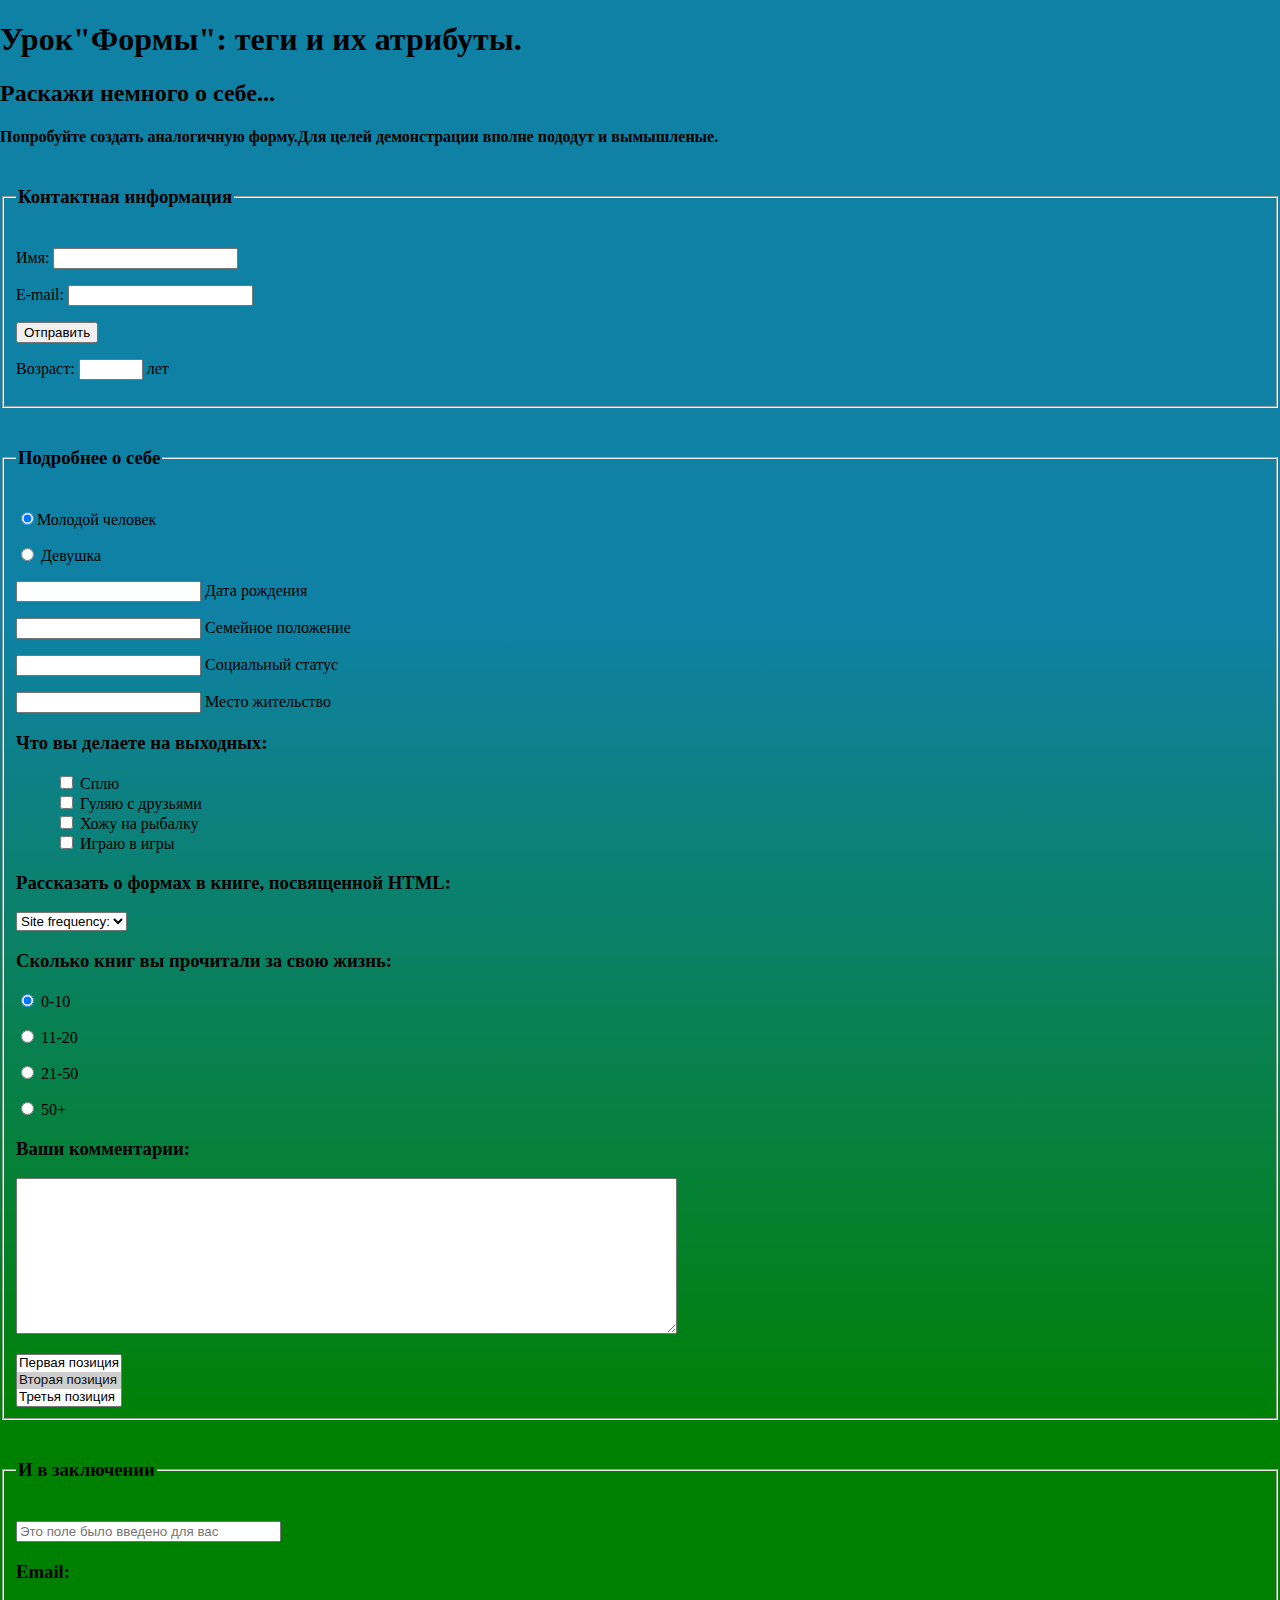
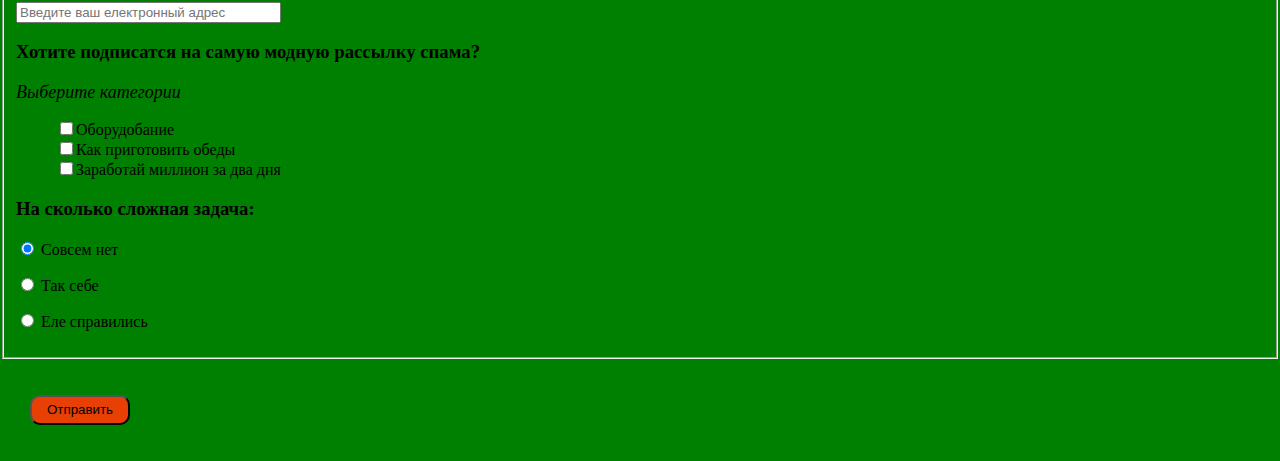
==== Index.html @ db09e6c2 "initial commit of Frontend-homework-3 files" ====
<!DOCTYPE html>
<html lang="en">
<head>
    <meta charset="UTF-8">
    <title>Forms - Lesson-3</title>
    <link rel="stylesheet" type="text/css" href="css1.css" />
</head>
<body>
<header>
        <h1>Урок"Формы": теги и их атрибуты.</h1>
        <h2>Раскажи немного о себе...</h2>
        <h4>Попробуйте создать аналогичную форму.Для целей демонстрации вполне пододут и вымышленые.</h4>
</header>
<section>
    <form>
        <fieldset>
            <legend><h3>Контактная информация</h3></legend>
            <p><label for="name">Имя: </label><input type="text" name="name"></p>
            <p><label for="email">E-mail: </label><input type="email" name="email"></p>
        <p><input type="submit" value="Отправить"></p>
           <p>Возраст: <input type="number" min="1" max="100" step="1"> лет</p>
        </fieldset>
        <fieldset class="about_yourself">
            <legend><h3>Подробнее о себе</h3></legend>
            <p><input type="radio" name="sex" value="man" checked>Молодой человек</p>
            <p><input type="radio" name="sex" value="woman"> Девушка</p>
            <p><input type="text" name="date"  maxlength="10"> Дата рождения</p>
            <p><input type="text" name="family" maxlength="10"> Семейное положение</p>
            <p><input type="text" name="status" maxlength="15"> Социальный статус</p>
            <p><input type="text" name="place" > Место жительство</p>
             <div class="weekend">
                 <h3>Что вы делаете на выходных:</h3>
                 <ul>
                    <li><input type="checkbox" name="off_time1" value="sleep"> Сплю</li>
                    <li><input type="checkbox" name="off_time2" value="walking"> Гуляю с друзьями</li>
                    <li><input type="checkbox" name="off_time3" value="fishing"> Хожу на рыбалку</li>
                    <li><input type="checkbox" name="off_time4" value="play"> Играю в игры</li>
                 </ul>
             </div>
            <div class="list_items">
                <h3>Рассказать о формах в книге, посвященной <b>HTML</b>:</h3>
                <p><select size="1" name="hero">
                     <option value="cell_1" selected>Site frequency:</option>
                     <option value="cell_2" >Aaaaa</option>
                     <option value="cell_3">Oops</option>
                   </select>
                </p>
            </div>
            <div class="books">
                <h3>Сколько книг вы прочитали за свою жизнь:</h3>
                <p><input type="radio" name="how_much" value="ten" checked> 0-10</p>
                <p><input type="radio" name="how_much" value="twelve"> 11-20</p>
                <p><input type="radio" name="how_much" value="fifty"> 21-50</p>
                <p><input type="radio" name="how_much" value="more"> 50+</p>
            </div>
            <div>
                <h3>Ваши комментарии:</h3>
                <p><textarea rows="10" cols="80" name="text"></textarea></p>
            </div>
            <div class="list_1">
                <select size="3" name="hero">
                    <option value="cell_1">Первая позиция</option>
                    <option value="cell_2" selected>Вторая позиция</option>
                    <option value="cell_3">Третья позиция</option>
                </select>
            </div>
        </fieldset>
        <fieldset class="conclusion">
            <legend><h3>И в заключении</h3></legend>
            <p><input type="text" width="100px" name="family" size="30" placeholder="Это поле было введено для вас"></p>
                <div class="your_email">
                    <h3>Email:</h3>
                    <p><input type="email" name="email" size="30" placeholder="Введите ваш електронный адрес" required></p>
                </div>
                <div class="spam">
                    <h3>Хотите подписатся на самую модную рассылку спама?</h3>
                    <p><i>Выберите категории</i></p>
                    <ul>
                        <li><input type="checkbox" name="option1" value="a1">Оборудобание</li>
                        <li><input type="checkbox" name="option2" value="a2">Как приготовить обеды</li>
                        <li><input type="checkbox" name="option3" value="a3">Заработай миллион за два дня</li>
                    </ul>
                </div>
                <div class="complexity">
                    <h3>На сколько сложная задача:</h3>
                    <p><input type="radio" name="options" value="easily" checked> Совсем нет</p>
                    <p><input type="radio" name="options" value="middling"> Так себе</p>
                    <p><input type="radio" name="options" value="hard"> Еле справились</p>
                </div>
        </fieldset>
        <p><input type="submit" id="button" value="Отправить"></p>
    </form>
</section>
</body>
</html>
---- css1.css ----
body {
    background: linear-gradient(to bottom, #0F81A5 30%,green 70%) ;
    margin: 0 auto;
    display: block;
}
.form {
}
.about_yourself {
    margin-top: 20px;
}
.weekend li{
    list-style-type: none;
}
.spam i {
    font-size: 18px;
}
.spam li{
    list-style-type: none;
}
.conclusion {
    margin-top: 20px;
}
#button {
    background: #E83F04;
    margin: 20px 0px 20px 30px;
    width: 100px;
    height: 30px;
    border-radius: 10px;
}
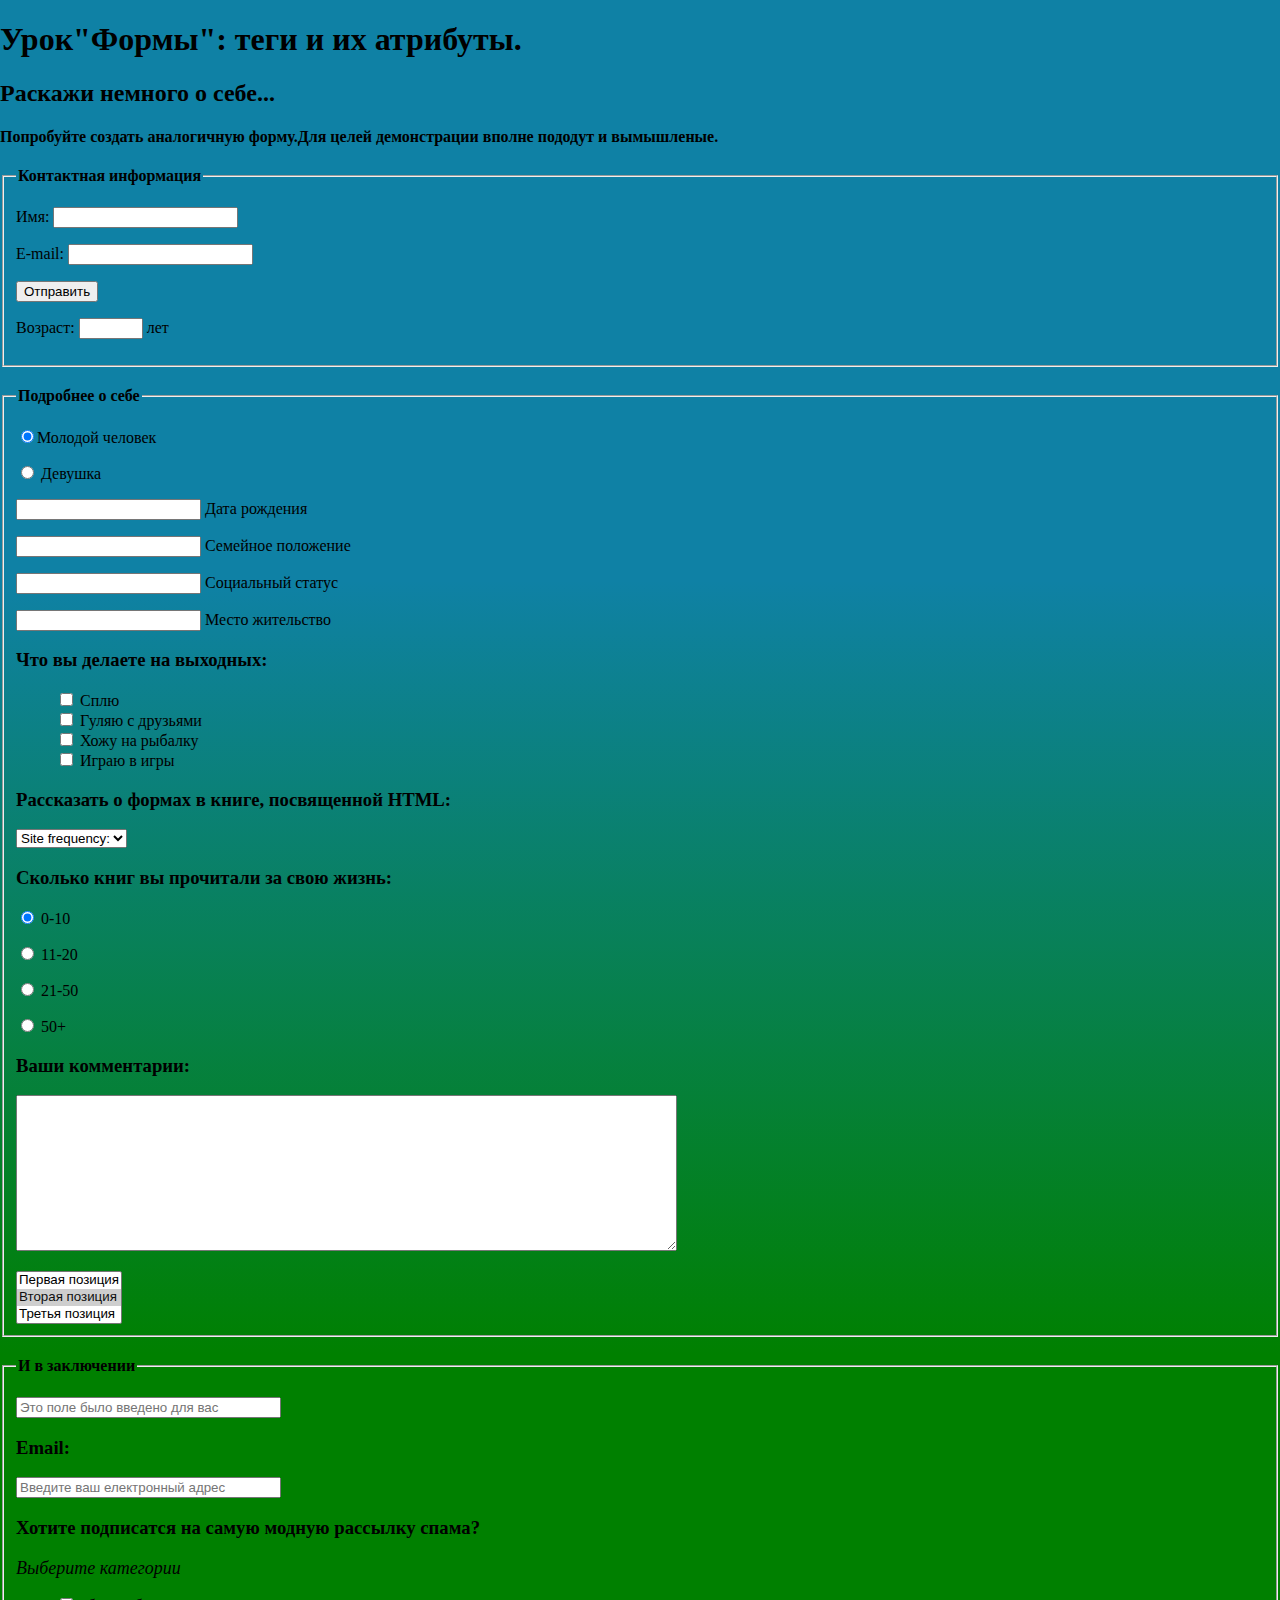
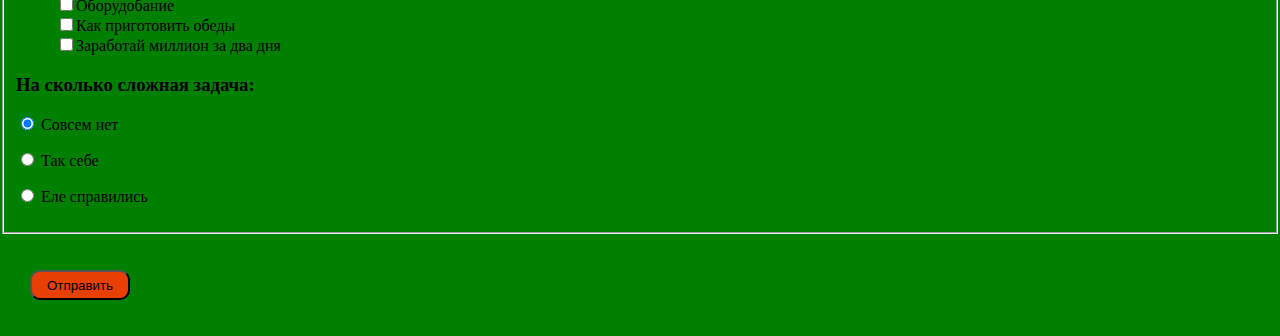
==== commit c123b504: "Update Index.html" ====
--- a/Index.html
+++ b/Index.html
@@ -14,14 +14,14 @@
 <section>
     <form>
         <fieldset>
-            <legend><h3>Контактная информация</h3></legend>
+            <legend><b class="topic">Контактная информация</b></legend>
             <p><label for="name">Имя: </label><input type="text" name="name"></p>
             <p><label for="email">E-mail: </label><input type="email" name="email"></p>
         <p><input type="submit" value="Отправить"></p>
            <p>Возраст: <input type="number" min="1" max="100" step="1"> лет</p>
         </fieldset>
         <fieldset class="about_yourself">
-            <legend><h3>Подробнее о себе</h3></legend>
+            <legend><b class="topic">Подробнее о себе</b></legend>
             <p><input type="radio" name="sex" value="man" checked>Молодой человек</p>
             <p><input type="radio" name="sex" value="woman"> Девушка</p>
             <p><input type="text" name="date"  maxlength="10"> Дата рождения</p>
@@ -66,8 +66,8 @@
             </div>
         </fieldset>
         <fieldset class="conclusion">
-            <legend><h3>И в заключении</h3></legend>
-            <p><input type="text" width="100px" name="family" size="30" placeholder="Это поле было введено для вас"></p>
+            <legend><b class="topic">И в заключении</b></legend>
+            <p><input type="text" name="family" size="30" placeholder="Это поле было введено для вас"></p>
                 <div class="your_email">
                     <h3>Email:</h3>
                     <p><input type="email" name="email" size="30" placeholder="Введите ваш електронный адрес" required></p>
@@ -92,4 +92,4 @@
     </form>
 </section>
 </body>
-</html>+</html>
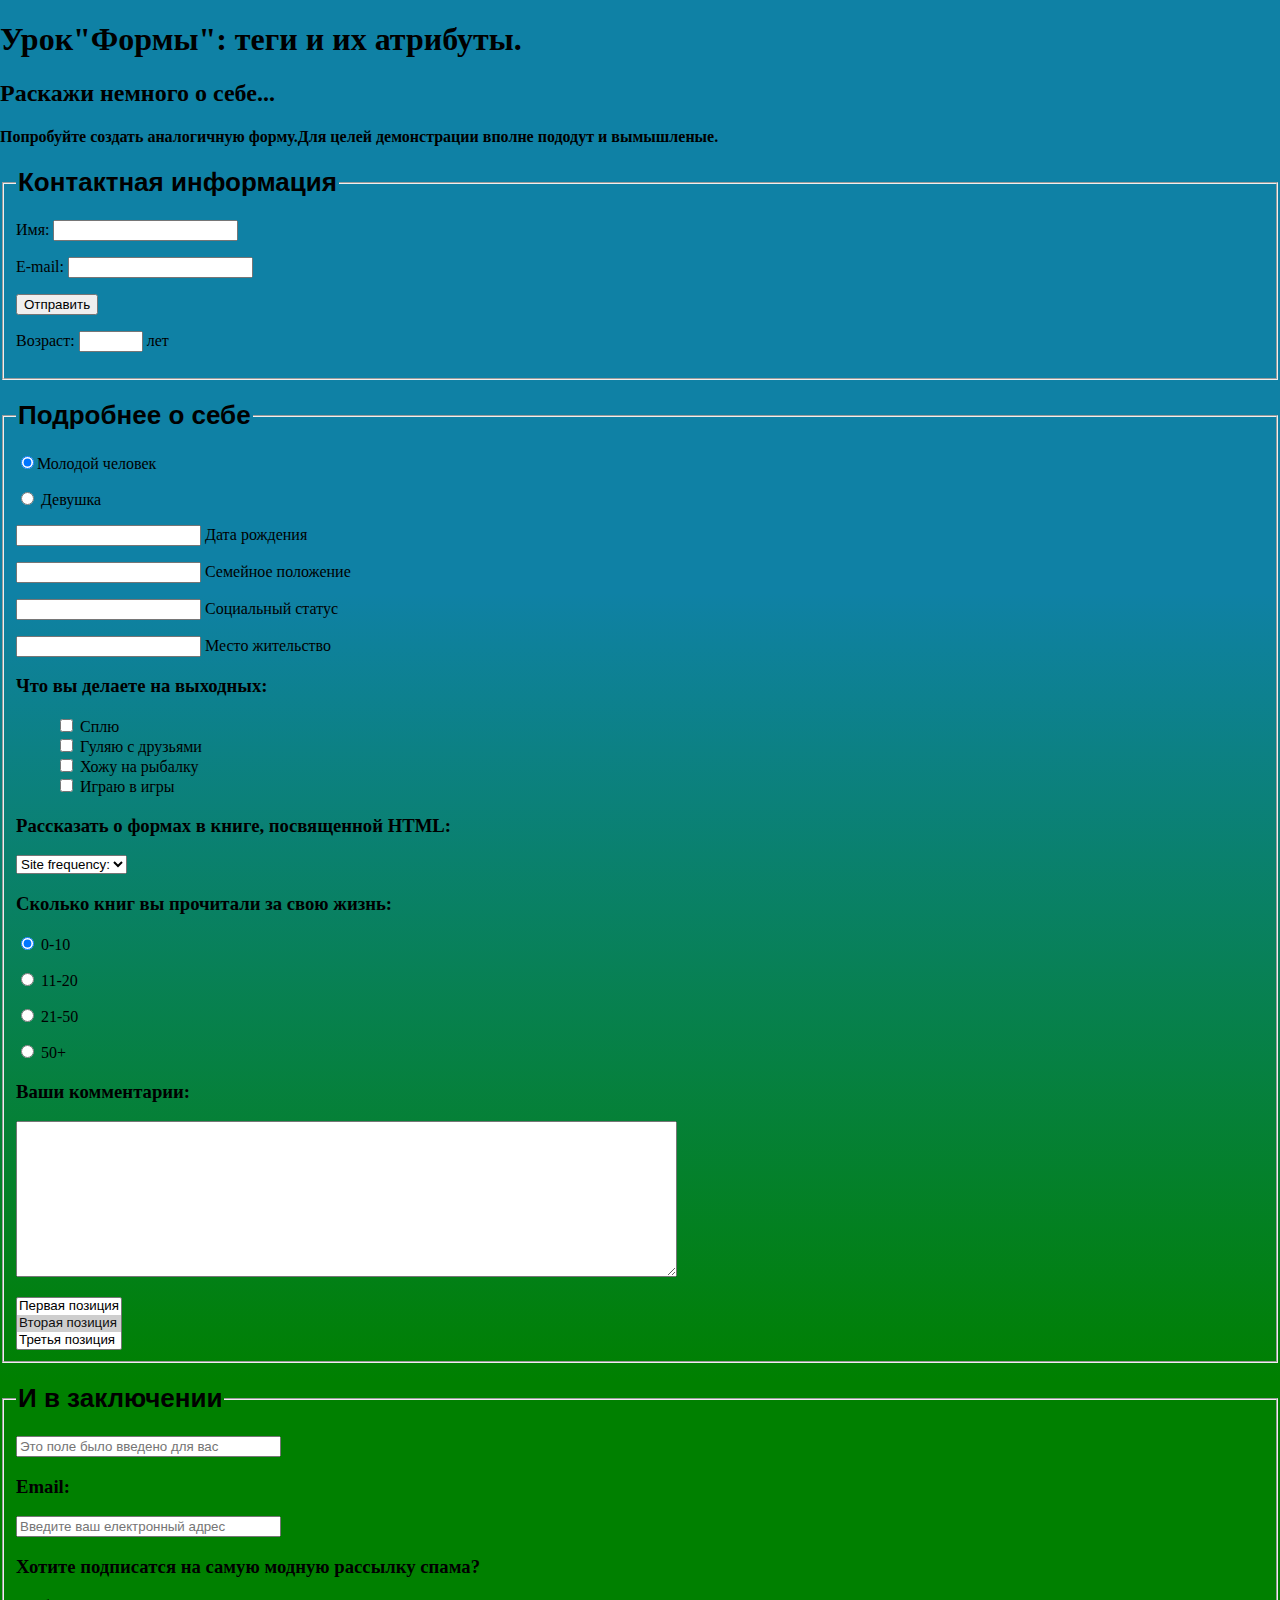
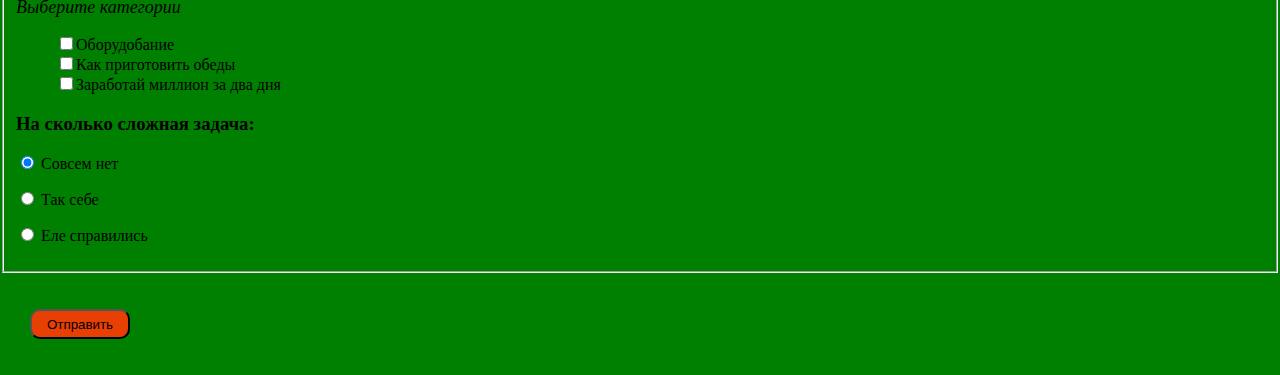
==== commit 31d1066b: "Update Index.html" ====
--- a/Index.html
+++ b/Index.html
@@ -15,8 +15,8 @@
     <form>
         <fieldset>
             <legend><b class="topic">Контактная информация</b></legend>
-            <p><label for="name">Имя: </label><input type="text" name="name"></p>
-            <p><label for="email">E-mail: </label><input type="email" name="email"></p>
+            <p><label>Имя: </label><input type="text" name="name"></p>
+            <p><label>E-mail: </label><input type="email" name="email"></p>
         <p><input type="submit" value="Отправить"></p>
            <p>Возраст: <input type="number" min="1" max="100" step="1"> лет</p>
         </fieldset>
@@ -92,4 +92,4 @@
     </form>
 </section>
 </body>
-</html>
+</html> 
--- a/css1.css
+++ b/css1.css
@@ -1,9 +1,12 @@
 body {
     background: linear-gradient(to bottom, #0F81A5 30%,green 70%) ;
     margin: 0 auto;
-    display: block;
 }
 .form {
+}
+.topic {
+    font-family: Arial, Helvetica, sans-serif;;
+    font-size: 26px;
 }
 .about_yourself {
     margin-top: 20px;
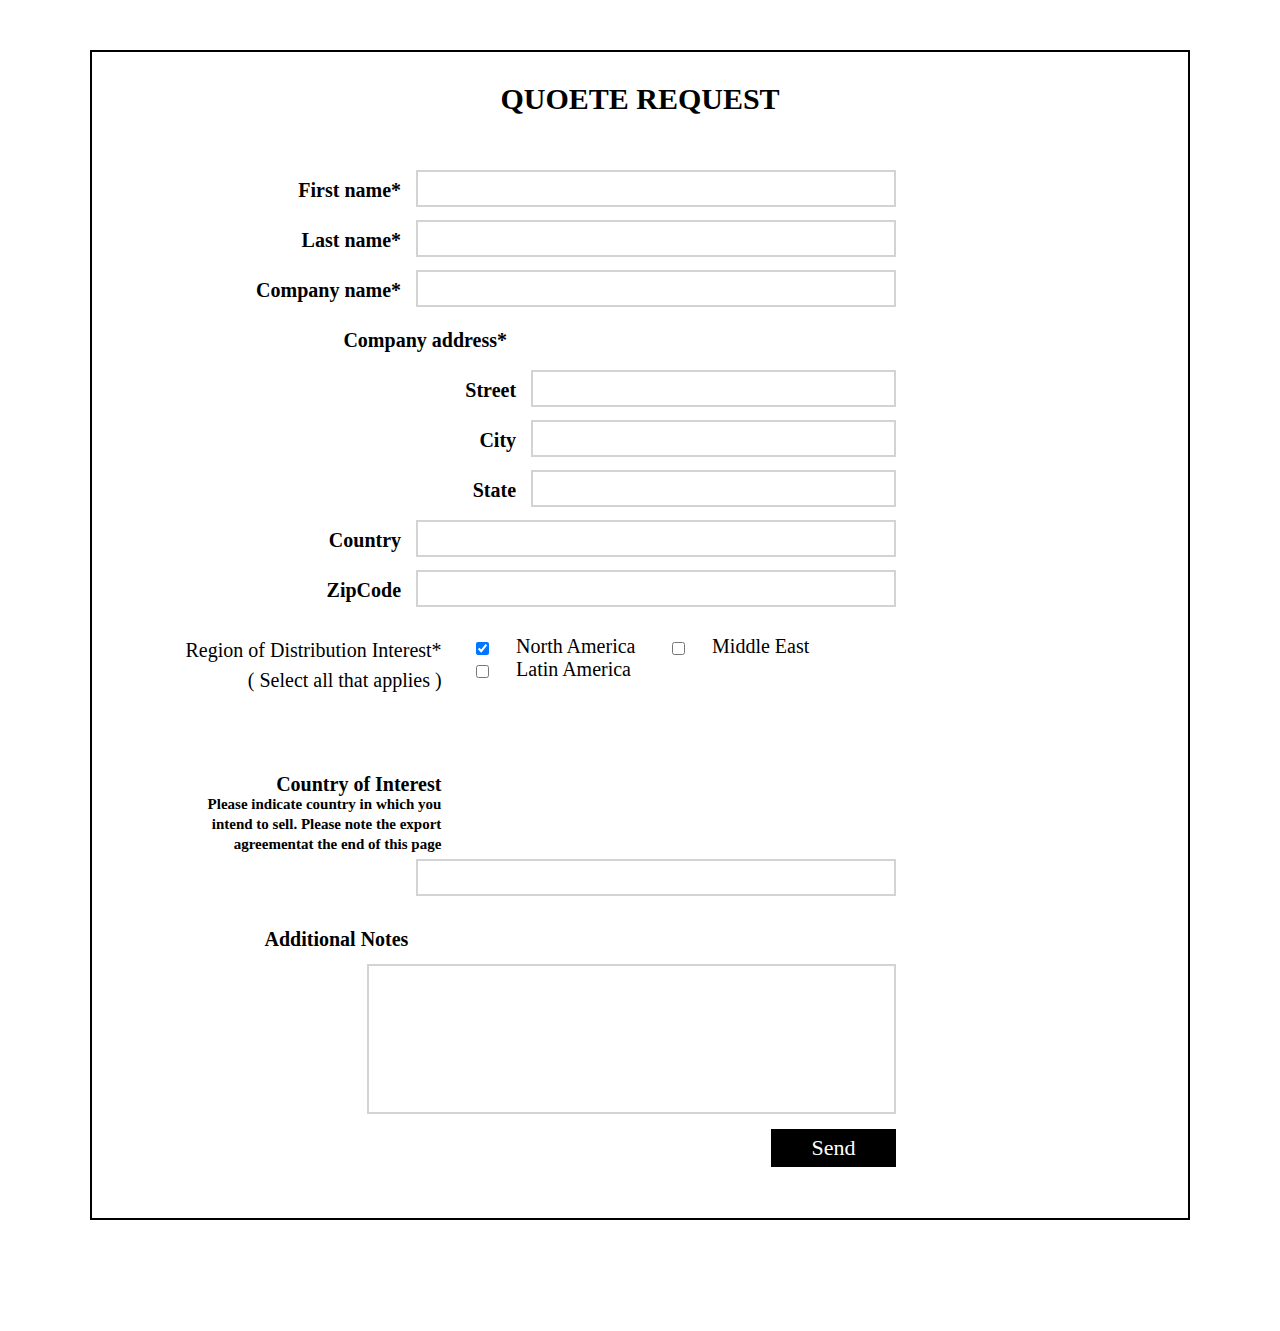
==== commit 06616a27: "Update Index.html" ====
--- a/Index.html
+++ b/Index.html
@@ -2,94 +2,86 @@
 <html lang="en">
 <head>
     <meta charset="UTF-8">
-    <title>Forms - Lesson-3</title>
-    <link rel="stylesheet" type="text/css" href="css1.css" />
+    <meta http-equiv="X-UA-Compatible" content="IE=edge">
+    <meta name="viewport" content="width=device-width, initial-scale=1">
+
+    <link rel="stylesheet" href="css/lib/bootstrap.min.css">
+    <link rel="stylesheet" type="text/css" href="css/test.css" />
+    <link href="https://fonts.googleapis.com/css?family=Droid+Sans|Droid+Serif" rel="stylesheet">
+    <title>Test</title>
 </head>
 <body>
-<header>
-        <h1>Урок"Формы": теги и их атрибуты.</h1>
-        <h2>Раскажи немного о себе...</h2>
-        <h4>Попробуйте создать аналогичную форму.Для целей демонстрации вполне пододут и вымышленые.</h4>
-</header>
-<section>
-    <form>
-        <fieldset>
-            <legend><b class="topic">Контактная информация</b></legend>
-            <p><label>Имя: </label><input type="text" name="name"></p>
-            <p><label>E-mail: </label><input type="email" name="email"></p>
-        <p><input type="submit" value="Отправить"></p>
-           <p>Возраст: <input type="number" min="1" max="100" step="1"> лет</p>
+<section class="wrapper">
+    <h1>quoete request</h1>
+    <form class="forms col-md-10" action="send.php" method="post" >
+        <fieldset class="data">
+            <p>
+                <label for="first-name">First name*</label>
+                <input name="name" class="field name" id="first-name" type="text" required>
+            </p>
+            <p>
+                <label for="last-name">Last name*</label>
+                <input name="surname" class="field surname" id="last-name" type="text" required>
+            </p>
+            <p>
+                <label for="company-name">Company name*</label>
+                <input name="company" class="field surname" id="company-name" type="text" required>
+            </p>
+            <div class="container-company">
+                <p><b>Company address*</b></p>
+                <div class="contact-address">
+                    <p>
+                        <label for="street">Street</label>
+                        <input name="street" class="city" id="street" type="text" required>
+                    </p>
+                    <p>
+                        <label for="your-city">City</label>
+                        <input name="city" class="city" id="your-city" type="text" required>
+                    </p>
+                    <p>
+                        <label for="state">State</label>
+                        <input name="state" class="city" id="state" type="text" required>
+                    </p>
+                    <p>
+                        <label for="your-country">Country</label>
+                        <input name="country" class="country" id="your-country" type="text" >
+                    </p>
+                    <p>
+                        <label for="code">ZipCode</label>
+                        <input name="zipcode" class="country" id="code" type="text" >
+                    </p>
+                </div>
+            </div>
+            <div class="checkbox">
+                <p>Region of Distribution Interest*<br>
+                    ( Select all that applies )</p>
+                <ul class="checkbox-cont">
+                    <li><input name="North" class=""  id="north" type="checkbox" checked><label for="north">North America</label></li>
+                    <li><input name="Middle" class="" id="middle" type="checkbox"><label for="middle">Middle East</label></li>
+                    <li><input name="Latin" class="" id="latin" type="checkbox"><label for="latin">Latin America</label></li>
+                </ul>
+            </div>
+            <div class="cont-interest">
+                <label for="country-of-interest">
+                    <p>Country of Interest<br>
+                        <span class="mini-text">Please indicate country in which you intend to sell.
+                                Please note the export agreementat
+                                the end of this page
+                        </span></p>
+                </label>
+                <input name="country-of-interest" class="" id="country-of-interest" type="text" >
+            </div>
+            <div class="notes">
+                <p><label class="rrr">Additional Notes</label></p>
+                <p><textarea class="textarea-wrapp" rows="3" cols="45" name="notes"></textarea></p>
+            </div>
+            <button class="btn-send col-md-10" type="submit" value="send">Send</button>
         </fieldset>
-        <fieldset class="about_yourself">
-            <legend><b class="topic">Подробнее о себе</b></legend>
-            <p><input type="radio" name="sex" value="man" checked>Молодой человек</p>
-            <p><input type="radio" name="sex" value="woman"> Девушка</p>
-            <p><input type="text" name="date"  maxlength="10"> Дата рождения</p>
-            <p><input type="text" name="family" maxlength="10"> Семейное положение</p>
-            <p><input type="text" name="status" maxlength="15"> Социальный статус</p>
-            <p><input type="text" name="place" > Место жительство</p>
-             <div class="weekend">
-                 <h3>Что вы делаете на выходных:</h3>
-                 <ul>
-                    <li><input type="checkbox" name="off_time1" value="sleep"> Сплю</li>
-                    <li><input type="checkbox" name="off_time2" value="walking"> Гуляю с друзьями</li>
-                    <li><input type="checkbox" name="off_time3" value="fishing"> Хожу на рыбалку</li>
-                    <li><input type="checkbox" name="off_time4" value="play"> Играю в игры</li>
-                 </ul>
-             </div>
-            <div class="list_items">
-                <h3>Рассказать о формах в книге, посвященной <b>HTML</b>:</h3>
-                <p><select size="1" name="hero">
-                     <option value="cell_1" selected>Site frequency:</option>
-                     <option value="cell_2" >Aaaaa</option>
-                     <option value="cell_3">Oops</option>
-                   </select>
-                </p>
-            </div>
-            <div class="books">
-                <h3>Сколько книг вы прочитали за свою жизнь:</h3>
-                <p><input type="radio" name="how_much" value="ten" checked> 0-10</p>
-                <p><input type="radio" name="how_much" value="twelve"> 11-20</p>
-                <p><input type="radio" name="how_much" value="fifty"> 21-50</p>
-                <p><input type="radio" name="how_much" value="more"> 50+</p>
-            </div>
-            <div>
-                <h3>Ваши комментарии:</h3>
-                <p><textarea rows="10" cols="80" name="text"></textarea></p>
-            </div>
-            <div class="list_1">
-                <select size="3" name="hero">
-                    <option value="cell_1">Первая позиция</option>
-                    <option value="cell_2" selected>Вторая позиция</option>
-                    <option value="cell_3">Третья позиция</option>
-                </select>
-            </div>
-        </fieldset>
-        <fieldset class="conclusion">
-            <legend><b class="topic">И в заключении</b></legend>
-            <p><input type="text" name="family" size="30" placeholder="Это поле было введено для вас"></p>
-                <div class="your_email">
-                    <h3>Email:</h3>
-                    <p><input type="email" name="email" size="30" placeholder="Введите ваш електронный адрес" required></p>
-                </div>
-                <div class="spam">
-                    <h3>Хотите подписатся на самую модную рассылку спама?</h3>
-                    <p><i>Выберите категории</i></p>
-                    <ul>
-                        <li><input type="checkbox" name="option1" value="a1">Оборудобание</li>
-                        <li><input type="checkbox" name="option2" value="a2">Как приготовить обеды</li>
-                        <li><input type="checkbox" name="option3" value="a3">Заработай миллион за два дня</li>
-                    </ul>
-                </div>
-                <div class="complexity">
-                    <h3>На сколько сложная задача:</h3>
-                    <p><input type="radio" name="options" value="easily" checked> Совсем нет</p>
-                    <p><input type="radio" name="options" value="middling"> Так себе</p>
-                    <p><input type="radio" name="options" value="hard"> Еле справились</p>
-                </div>
-        </fieldset>
-        <p><input type="submit" id="button" value="Отправить"></p>
     </form>
 </section>
 </body>
-</html> 
+<script type="text/javascript" src="https://ajax.googleapis.com/ajax/libs/jquery/1.10.1/jquery.min.js"></script>
+<script src="js/lib//jquery-3.1.1.min.js"></script>
+<script src="js/lib/bootstrap.min.js"></script>
+<script src="js/main.js"></script>
+</html>
--- a/css/test.css
+++ b/css/test.css
@@ -0,0 +1,295 @@
+/*----------------------------------------------------------------------------------*/
+/*------------------------------RESET DEFAULT STYLES--------------------------------*/
+/*----------------------------------------------------------------------------------*/
+html,body                       { width:100%; height:100%; }
+body                            { padding:0; margin:0; font:15px Arial, sans-serif; background:#fff; color:#4b7589; }
+div,p,a,span,em,strong,img,h1,h2,h3,h4,h5,h6,ul,ol,li,dl,dt,dd,table,td,tr,form,fieldset,label,select,checkbox,input,textarea {
+    padding:0;
+    margin:0;
+    outline:none;
+    list-style:none;
+}
+select, input, textarea        { font-size:15px; color:#4b7589; vertical-align:middle; padding:0 0 0 15px; }
+textarea                       { vertical-align:top; }
+:focus                         { outline:none; }
+input[type=submit]             { cursor:pointer; }
+img, fieldset                  { border:0; }
+table                          { border-collapse:collapse; border-spacing:0; }
+a:link, a:visited              { font:15px Arial, sans-serif; color:#396375; text-decoration:none; }
+a:hover                        { color:#e11d5c; text-decoration:none; }
+/*----------------------------------------------------------------------------------*/
+/*-------------------------------------DEFAULT CLASSES------------------------------*/
+/*----------------------------------------------------------------------------------*/
+.float-r           	           { float:right !important; }
+.float-l                       { float:left !important; }
+.no-float                      { float:none !important; }
+.no-border                     { border:0 !important; }
+.no-bg                         { background:none !important; }
+.no-margin                     { margin:0 !important; }
+.no-padding                    { padding:0 !important; }
+.no-display                    { display:none !important; }
+.display                       { display:block !important; }
+.inline                        { display:inline !important; }
+.overflow                      { overflow:hidden !important; }
+.align-r                       { text-align:right !important; }
+.align-l                       { text-align:left !important; }
+.align-c                       { text-align:center !important; }
+.clear                         { clear:both; }
+/*----------------------------------------------------------------------------------*/
+/*----------------------------------------------------------------------------------*/
+/*----------------------------------------------------------------------------------*/
+@font-face {
+    font-family: Heavenetica; /* Гарнитура шрифта */
+    src: url(fonts/HeaveneticaSH.ttf); /* Для остальных браузеров */
+}
+
+body {
+    width: 100%;
+    margin: 0 auto;
+    color: black;
+    font-family: "Heavenetica", Regular;
+    font-size: 20px
+}
+.wrapper {
+    border: 2px solid black;
+    margin: 50px 7%;
+    height: 1170px;
+}
+.wrapper h1{
+    text-transform: uppercase;
+    text-align: center;
+    margin:30px 0;
+    font-family: "Heavenetica", Regular;
+    font-size: 30px;
+    font-weight: 600;
+    color: black;
+}
+.forms {
+    width: 100%;
+    height: 100%;
+    margin: 20px 0 0 ;
+    display: -webkit-box;
+    display: -moz-box;
+    display: -ms-flexbox;
+    display: -webkit-flex;
+    display: flex;
+    flex-direction: row;
+    flex-wrap: wrap;
+    justify-content: flex-end;
+}
+.data {
+    width: 100%;
+    margin-right: 26%;
+
+}
+input{
+    margin: 0;
+    width: 480px;
+    height: 37px;
+    float: right;
+    border: 2px solid lightgrey;
+    color: black;
+    font-family: "Heavenetica", Regular;
+    font-size: 20px;
+    margin-top: 5px;
+}
+p{
+    text-align: right;
+    line-height: 2.5em;
+    color: black;
+    font-family: "Heavenetica", Regular;
+    font-size: 20px;
+}
+label {
+    color: black;
+    text-align: center;
+    font-family: "Heavenetica", Regular;
+    font-size: 20px;
+    margin-right: 15px;
+}
+.container-company>p {
+    text-align: left;
+    margin-left: 30%;
+}
+.container-company>label {
+    float:right;
+}
+.city{
+    width: 365px;
+    height: 37px;
+    float: right;
+}
+.checkbox {
+    margin-top: 20px;
+    padding-left: 10%;
+    display: block;
+    height: 130px;
+}
+.checkbox>p {
+    float: left;
+    line-height: 1.5em;
+}
+.checkbox-cont {
+    max-width: 440px;
+    float: right;
+}
+.checkbox-cont li {
+    margin-left: 40px;
+    width: 156px;
+    float: left;
+}
+.checkbox-cont li>label {
+    text-align: center;
+    font-family: "Heavenetica", Regular;
+    font-size: 20px;
+}
+#north, #middle, #latin{
+    float: left;
+    margin-right: 10px;
+    margin-top: -5px;
+    width: auto;
+}
+/*************************/
+.cont-interest {
+    width: 100%;
+    margin: 0 auto;
+    padding-left: 12%;
+
+}
+.cont-interest>label{
+    margin: 0;
+}
+.cont-interest p {
+    text-align: right;
+    font-family: "Heavenetica", Regular;
+    font-size: 20px;
+    line-height: 0.9em;
+    width: 240px;
+}
+.cont-interest span {
+    text-align:right;
+    font-family: "Heavenetica", Regular;
+    font-size: 15px;
+}
+#country-of-interest {
+    width: 480px;
+    height: 37px;
+}
+/****************/
+.notes {
+    margin-top: 60px;
+    height: 200px;
+    margin-left: 20%;
+}
+.rrr{
+    margin-right: 0px;
+    float: left;
+}
+.textarea-wrapp{
+    float: right;
+    height: 150px;
+    border: 2px solid lightgrey;
+    color: black;
+    font-family: "Heavenetica", Regular;
+    font-size: 20px;
+    resize: none;
+}
+.btn-send{
+    width: 125px;
+    height: 38px;
+    background: black;
+    border: none;
+    color: white;
+    font-family: "Heavenetica", Regular;
+    font-size: 22px;
+    font-weight: 300;
+    float: right;
+    margin: 15px 0;
+    cursor: pointer;
+}
+.btn-send:hover{
+    background: white;
+    border:2px solid black;
+    color: black;
+}
+/**************************************************************/
+/**************************************************************/
+/**************************************************************/
+@media (max-width: 894px) {
+    .wrapper {
+        height: 1300px;
+    }
+}
+@media (max-width: 850px) {
+    .data {
+        width: 100%;
+        margin-right: 12%;
+
+    }
+    input{
+        margin: 0;
+        width: 280px;
+        height: 37px;
+        float: right;
+        border: 2px solid lightgrey;
+        color: black;
+        font-family: "Heavenetica", Regular;
+        font-size: 20px;
+        margin-top: 5px;
+    }
+    .city{
+        width: 280px;
+        height: 37px;
+        float: right;
+    }
+    #country-of-interest {
+        width: 280px;
+        height: 37px;
+    }
+    .textarea-wrapp{
+        width: 280px;
+    }
+}
+@media (max-width: 660px) {
+    .wrapper {
+        height: 1450px;
+    }
+}
+@media (max-width: 400px) {
+    .wrapper {
+        height: 1555px;
+    }
+    .data {
+        width: 100%;
+        margin-right: 12%;
+    }
+    input{
+        margin: 0;
+        width: 225px;
+        height: 37px;
+        float: right;
+        border: 2px solid lightgrey;
+        color: black;
+        font-family: "Heavenetica", Regular;
+        font-size: 20px;
+        margin-top: 5px;
+    }
+    .city{
+        width: 225px;
+        height: 37px;
+        float: right;
+    }
+    #country-of-interest {
+        width: 225px;
+        height: 37px;
+    }
+    .cont-interest {
+        width: 100%;
+        margin: 0 auto;
+        padding-left: 0%;
+
+    }
+    .textarea-wrapp{
+        width: 225px;
+    }
+}
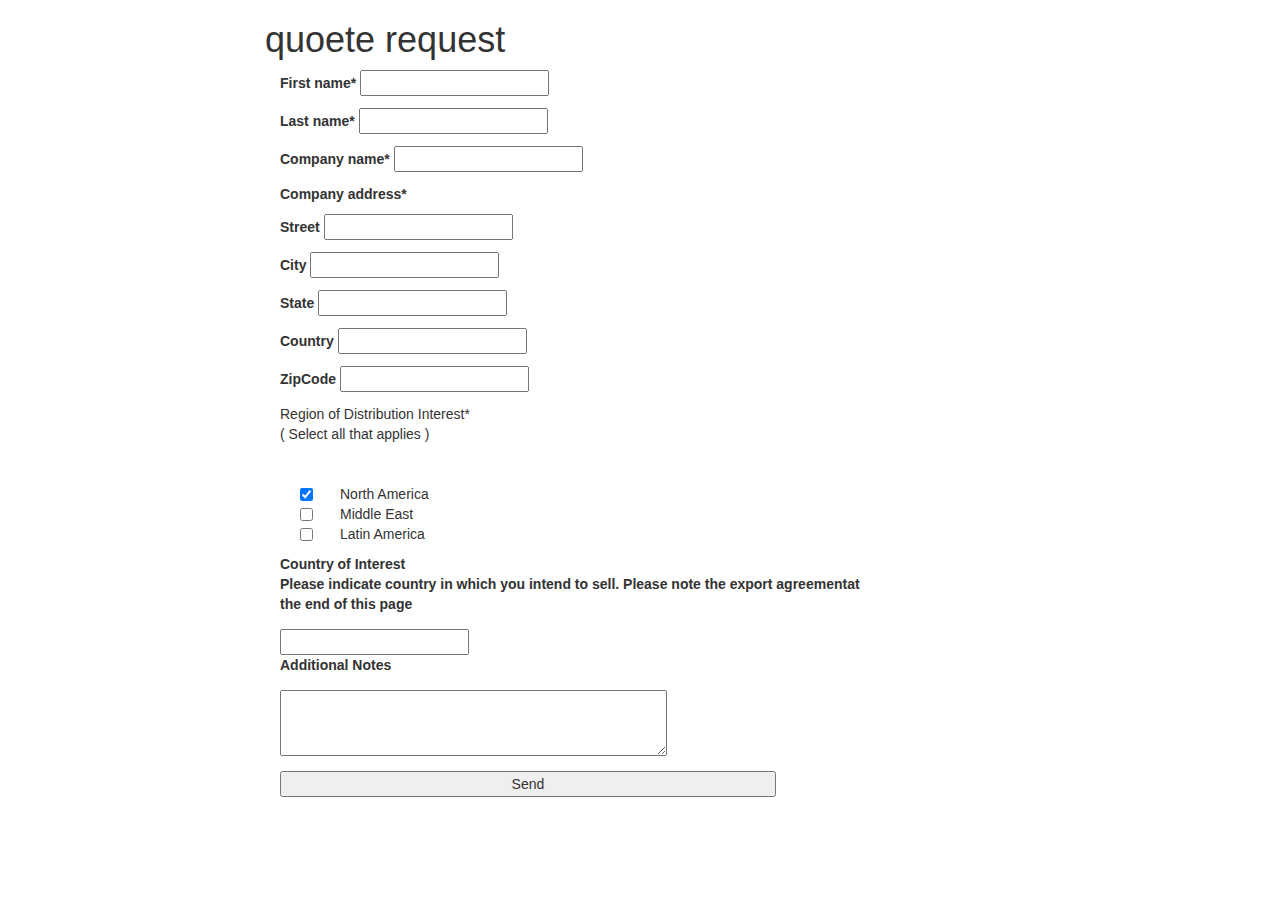
==== commit 20e09b10: "Update Index.html" ====
--- a/Index.html
+++ b/Index.html
@@ -6,8 +6,8 @@
     <meta name="viewport" content="width=device-width, initial-scale=1">
 
     <link rel="stylesheet" href="css/lib/bootstrap.min.css">
-    <link rel="stylesheet" type="text/css" href="css/test.css" />
-    <link href="https://fonts.googleapis.com/css?family=Droid+Sans|Droid+Serif" rel="stylesheet">
+    <link rel="stylesheet" type="text/css" href="css/style.css" />
+    <link href="https://fonts.googleapis.com/css?family=Montserrat" rel="stylesheet">
     <title>Test</title>
 </head>
 <body>
@@ -17,7 +17,7 @@
         <fieldset class="data">
             <p>
                 <label for="first-name">First name*</label>
-                <input name="name" class="field name" id="first-name" type="text" required>
+                <input name="user" class="field name" id="first-name" type="text" required>
             </p>
             <p>
                 <label for="last-name">Last name*</label>
--- a/css/style.css
+++ b/css/style.css
@@ -0,0 +1,60 @@
+.wrapper {
+    width: 750px;
+    margin: 0 auto;
+}
+
+header {
+    text-align: center;
+    line-height: 0.5;
+}
+
+.head {
+    font-size: 22px;
+    font-style: italic;
+}
+
+.bold {
+    font-weight: bold;
+}
+
+.coursera {
+    font-style: italic;
+}
+
+.line {
+    text-decoration: underline;
+}
+
+.double {
+    text-decoration: underline;
+    font-style: italic;
+}
+
+.combo {
+    font-style: italic;
+    font-weight: bold;
+}
+
+.sharing {
+    margin-left: 300px;
+    margin-top: 0;
+}
+
+.accountability {
+    margin-left: 400px;
+}
+
+img {
+    float: left;
+    margin: 0 10px 10px 0;
+}
+
+.picture {
+    float: none;
+    display: block;
+    margin: 0 auto;
+}
+
+ul, ol {
+    margin-top: 40px;
+}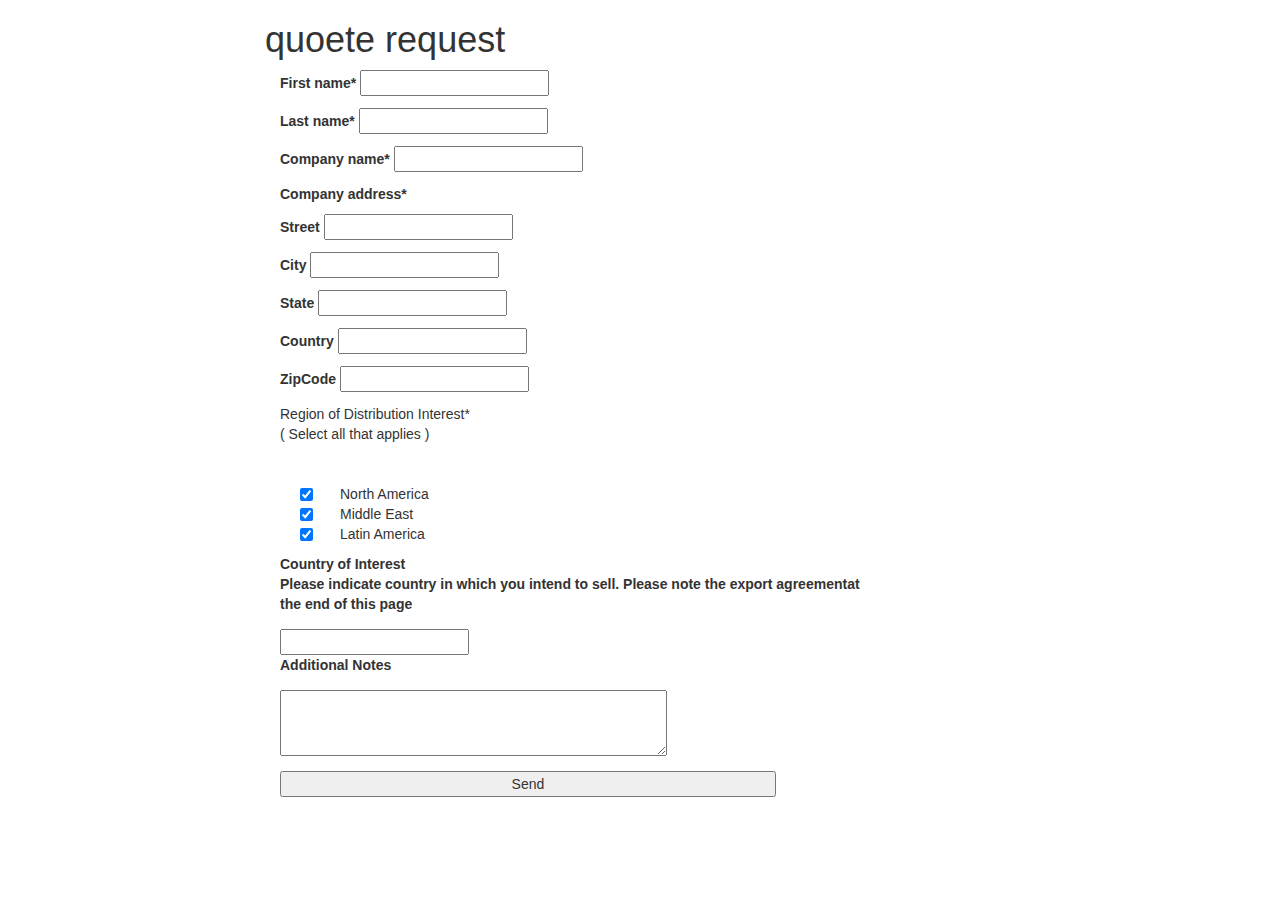
==== commit d75b21e1: "initial" ====
--- a/Index.html
+++ b/Index.html
@@ -8,7 +8,7 @@
     <link rel="stylesheet" href="css/lib/bootstrap.min.css">
     <link rel="stylesheet" type="text/css" href="css/style.css" />
     <link href="https://fonts.googleapis.com/css?family=Montserrat" rel="stylesheet">
-    <title>Test</title>
+    <title>TASK</title>
 </head>
 <body>
 <section class="wrapper">
@@ -17,7 +17,7 @@
         <fieldset class="data">
             <p>
                 <label for="first-name">First name*</label>
-                <input name="user" class="field name" id="first-name" type="text" required>
+                <input name="name" class="field name" id="first-name" type="text" required>
             </p>
             <p>
                 <label for="last-name">Last name*</label>
@@ -56,9 +56,9 @@
                 <p>Region of Distribution Interest*<br>
                     ( Select all that applies )</p>
                 <ul class="checkbox-cont">
-                    <li><input name="North" class=""  id="north" type="checkbox" checked><label for="north">North America</label></li>
-                    <li><input name="Middle" class="" id="middle" type="checkbox"><label for="middle">Middle East</label></li>
-                    <li><input name="Latin" class="" id="latin" type="checkbox"><label for="latin">Latin America</label></li>
+                    <li><input name="check[0]" class=""  id="north" type="checkbox" checked><label for="north">North America</label></li>
+                    <li><input name="check[1]" class="" id="middle" type="checkbox" checked><label for="middle">Middle East</label></li>
+                    <li><input name="check[2]" class="" id="latin" type="checkbox" checked><label for="latin">Latin America</label></li>
                 </ul>
             </div>
             <div class="cont-interest">
@@ -69,7 +69,7 @@
                                 the end of this page
                         </span></p>
                 </label>
-                <input name="country-of-interest" class="" id="country-of-interest" type="text" >
+                <input name="cntrinterest" class="" id="country-of-interest" type="text" >
             </div>
             <div class="notes">
                 <p><label class="rrr">Additional Notes</label></p>
@@ -80,8 +80,9 @@
     </form>
 </section>
 </body>
+
+
 <script type="text/javascript" src="https://ajax.googleapis.com/ajax/libs/jquery/1.10.1/jquery.min.js"></script>
-<script src="js/lib//jquery-3.1.1.min.js"></script>
+<script src="js/lib/jquery-3.1.1.min.js"></script>
 <script src="js/lib/bootstrap.min.js"></script>
-<script src="js/main.js"></script>
 </html>
